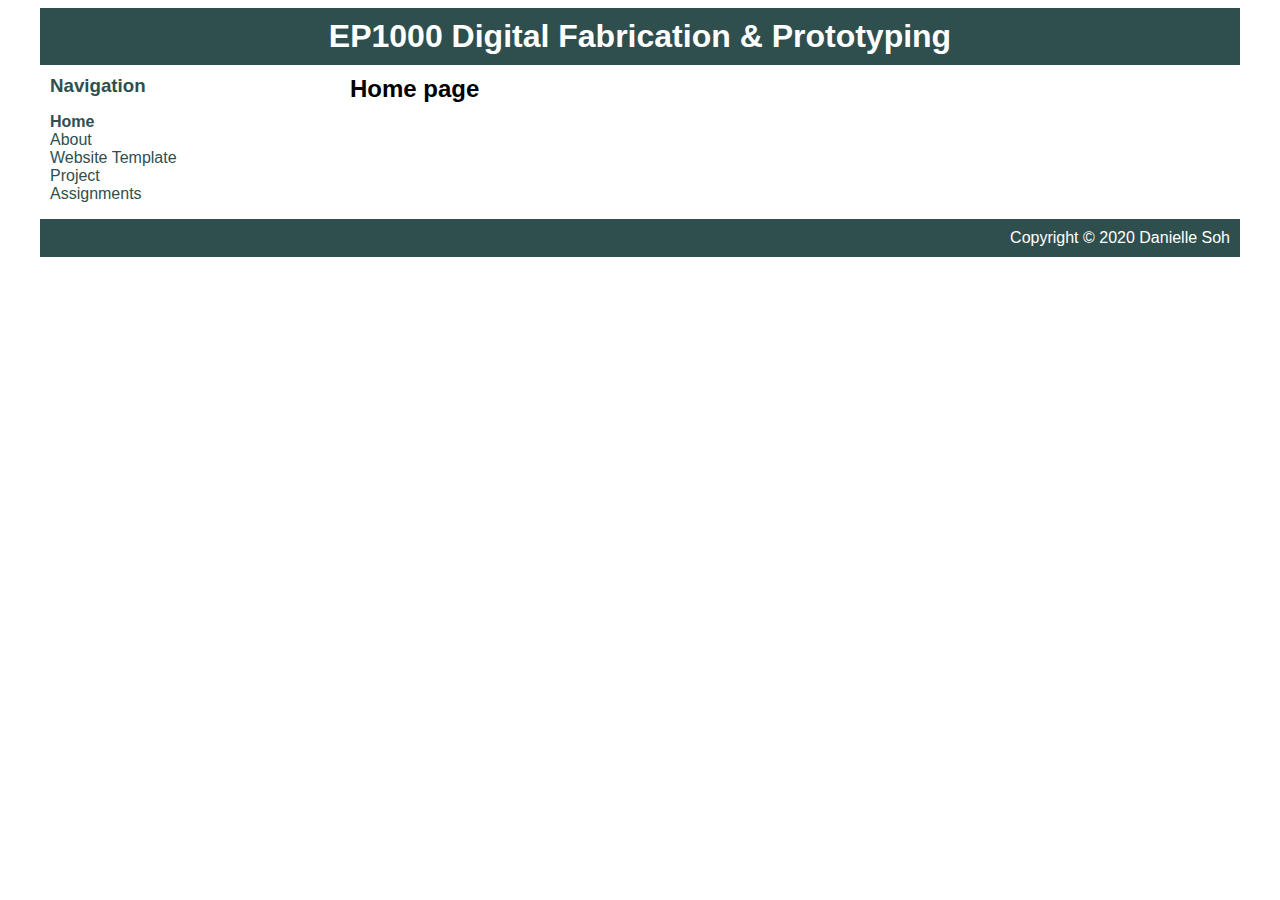
==== index.html @ 2508c4e3 "Update index.html" ====
<html>

	<head>
		<title>EP1000 Digital Fabrication & Prototyping</title>
		<link rel="stylesheet" type="text/css" href="style.css"/>
	</head> 

	<body>
		<div id="container">
			<div id="header">
				<h1>EP1000 Digital Fabrication & Prototyping</h1>
			</div>

			<div id="content">
				<div id="nav">
					<h3>Navigation</h3>
					<ul>
						<li><a href class="selected">Home</a></li>
						<li><a href="docs/about.html">About</a></li>
						<li><a href="docs/template.html">Website Template</a></li>
						<li><a href="prj/projects.html">Project</a></li>
						<li><a href="docs/assignments.html">Assignments</a></li>
					</ul>
				</div>

				<div id="main">
					<h2>Home page</h2>
					<p>
					</p>
				</div>
			</div>
			
			<div id="footer">
				Copyright &copy; 2020 Danielle Soh
			</div>

		</div>

	</body>

</html>
---- style.css ----
body{
	font-family: 'Source Code Pro', Helvetica, sans-serif;
	font-size:16px;
}

a{
	text-decoration: none;
	color: #2F4F4F;
}

a:hover{
	color:#00FFFF;
}

h1,h2,h3{
	margin: 0;
}

#container{
	background-color: white;
	width: 1200px;
	margin-left: auto;
	margin-right: auto;
}

#header{
	background-color: #2F4F4F;
	color: white;
	text-align: center;
	padding: 10px;
}

#content{
	padding: 10px;
}

#nav{
	color: #2F4F4F;
	width: 300px;
	float:left;
}

#nav .selected {
    font-weight: bold;
}

#nav ul{
	list-style-type: none;
	padding: 0;
}

.Home{
	font-weight: bold;
}

#main{
	width: 800px;
	float: left;
}

	background-color: #2F4F4F;
}

img{
	width: 500px;
	height:auto; 
	padding-bottom:10px;
}

td{
	padding-left: 10px; 
}

#footer{
	clear: both;
	padding: 10px;
	background-color: #2F4F4F;
	color: white;
	text-align: right;
}
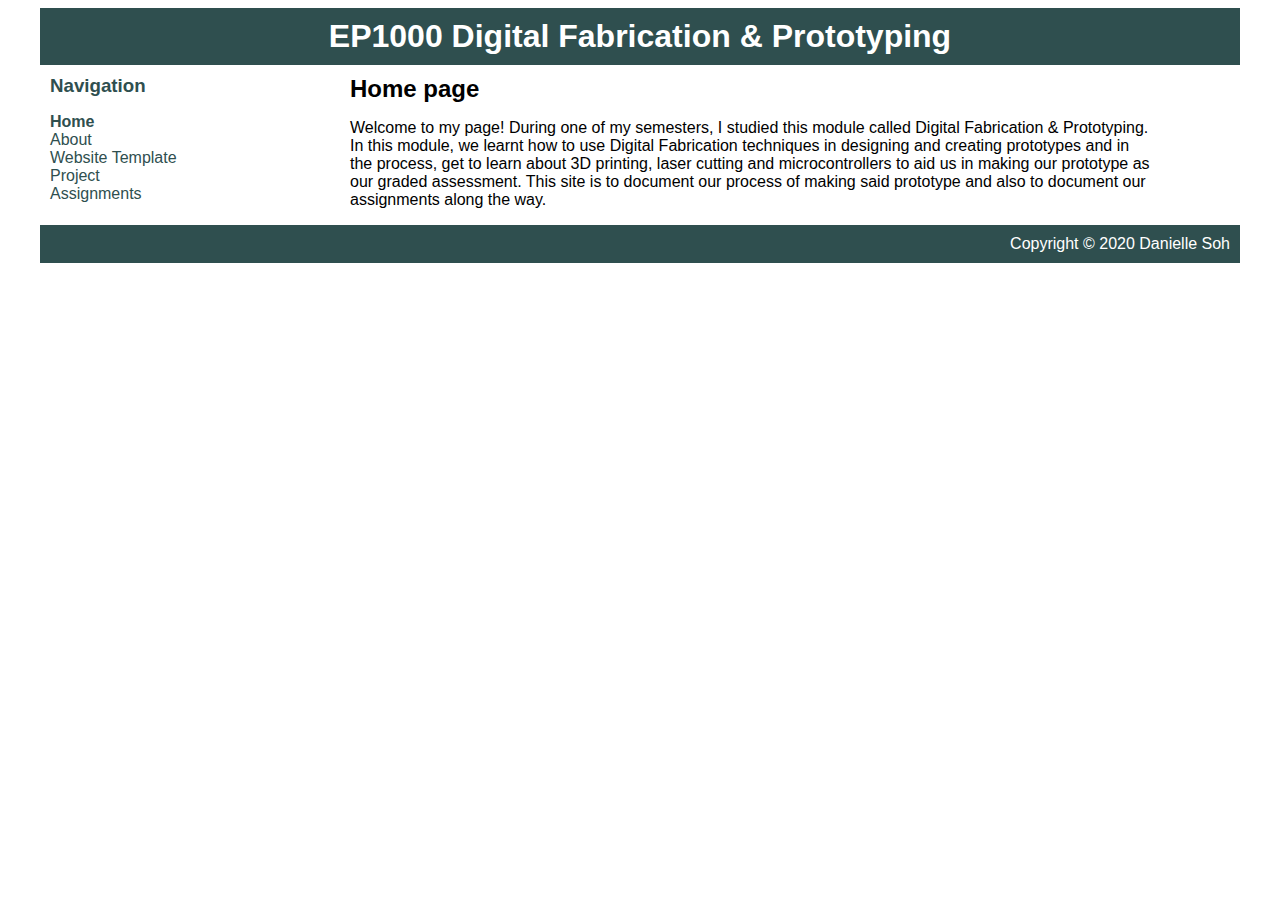
==== commit 917c888f: "Revert "Revert "Revert "Update index.html"""" ====
--- a/index.html
+++ b/index.html
@@ -25,7 +25,7 @@
 
 				<div id="main">
 					<h2>Home page</h2>
-					<p>
+					<p>Welcome to my page! During one of my semesters, I studied this module called Digital Fabrication & Prototyping. In this module, we learnt how to use Digital Fabrication techniques in designing and creating prototypes and in the process, get to learn about 3D printing, laser cutting and microcontrollers to aid us in making our prototype as our graded assessment. This site is to document our process of making said prototype and also to document our assignments along the way. 
 					</p>
 				</div>
 			</div>
